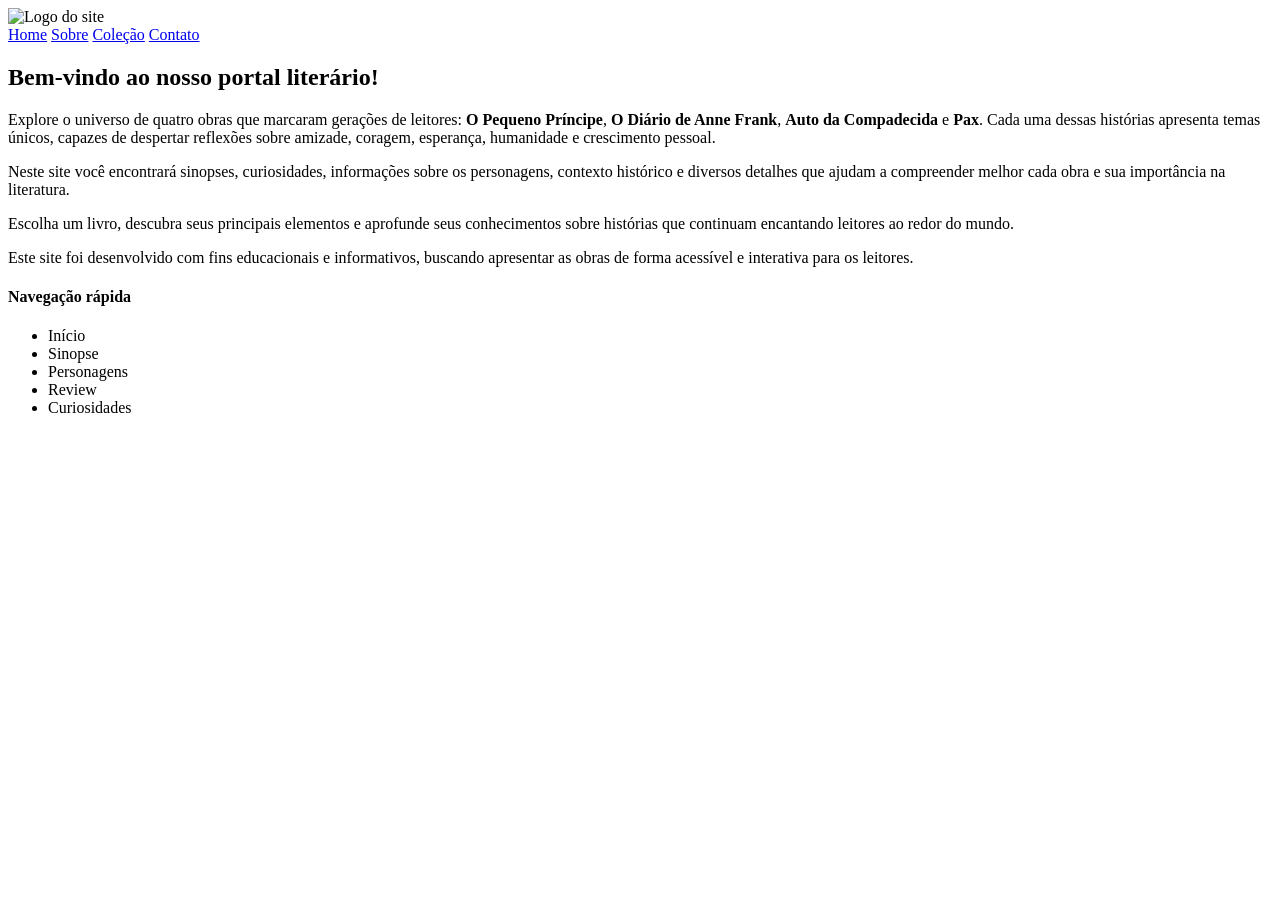
==== index.html @ f62e3b90 "Add files via upload" ====
<!DOCTYPE html>
<html lang="pt-br">
<head>
    <meta charset="UTF-8">
    <meta name="viewport" content="width=device-width, initial-scale=1.0">
    <title>Home</title>

    <link rel="icon" href="img/livro.ico" type="image/x-icon">

    <link rel="stylesheet" href="css/sinopse.css">

</head>

<body>
    <header>
        <img class="gato" src="../Prova2/img/gato.png" alt="Logo do site">
        <nav class="menu">
            <a href="index.html">Home</a>
            <a href="sobre.html">Sobre</a>
            <a href="colecao.html">Coleção</a>
            <a href="contato.html">Contato</a>
        </nav>
    </header>
    
    <main>
        <section class="inicio">
            <h2>Bem-vindo ao nosso portal literário!</h2>

            <p>Explore o universo de quatro obras que marcaram gerações de leitores: <strong>O Pequeno Príncipe</strong>, <strong>O Diário de Anne Frank</strong>, <strong>Auto da Compadecida</strong> e <strong>Pax</strong>. Cada uma dessas histórias apresenta temas únicos, capazes de despertar reflexões sobre amizade, coragem, esperança, humanidade e crescimento pessoal.
            </p>

            <p> Neste site você encontrará sinopses, curiosidades, informações sobre os personagens, contexto histórico e diversos detalhes que ajudam a compreender melhor cada obra e sua importância na literatura.
            </p>

            <p>
            Escolha um livro, descubra seus principais elementos e aprofunde seus conhecimentos sobre histórias que continuam encantando leitores ao redor do mundo.
            </p>
        </section>
    </main>

    <footer>
        <p>Este site foi desenvolvido com fins educacionais e informativos, buscando apresentar as obras de forma acessível e interativa para os leitores.</p>

        <h4>Navegação rápida</h4>

        <ul>
            <li>Início</li>
            <li>Sinopse</li>
            <li>Personagens</li>
            <li>Review</li>
            <li>Curiosidades</li>
        </ul>
    </footer>
    
</body>
</html>
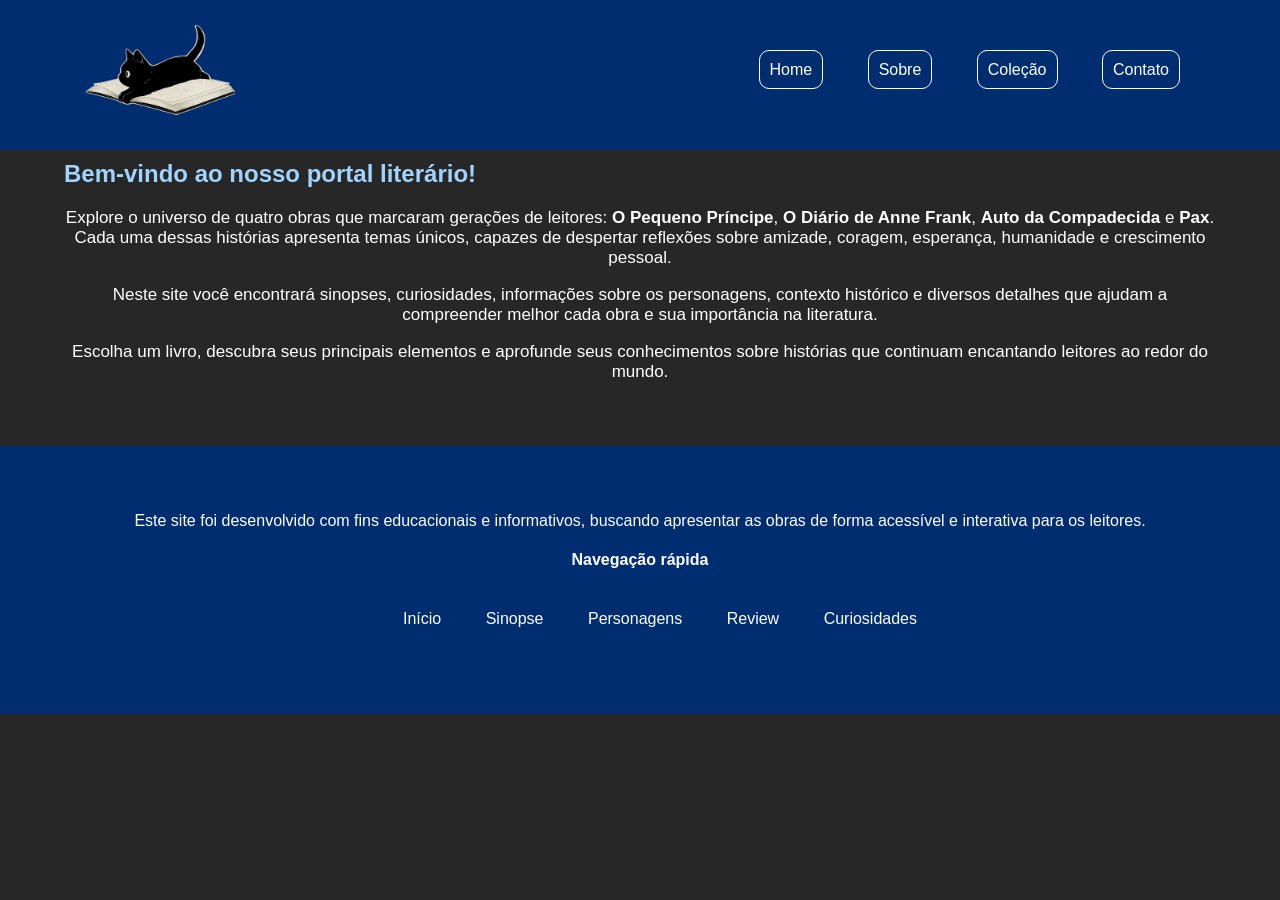
==== commit cf285ffa: "Update index.html" ====
--- a/index.html
+++ b/index.html
@@ -13,7 +13,7 @@
 
 <body>
     <header>
-        <img class="gato" src="../Prova2/img/gato.png" alt="Logo do site">
+        <img class="gato" src="img/gato.png" alt="Logo do site">
         <nav class="menu">
             <a href="index.html">Home</a>
             <a href="sobre.html">Sobre</a>
@@ -53,4 +53,4 @@
     </footer>
     
 </body>
-</html>+</html>
--- a/css/sinopse.css
+++ b/css/sinopse.css
@@ -0,0 +1,152 @@
+html{
+    margin: auto;
+    padding: 0;
+    width: 100%;
+}
+body{
+    background-color: rgb(39, 39, 39);
+    font-family: sans-serif;
+    margin: 0;
+    align-items: center;
+    padding: 0;
+}
+main{
+    margin: 5%;
+    margin-top: 160px;
+}
+
+.menu{
+    margin-left: auto;
+    text-align: right;
+    line-height: 100px; /* mesmo valor que o height da logo */
+}
+
+li{
+    color: white;
+}
+footer li{
+    color: white;
+    display: inline-block;
+    margin: 20px;
+}
+
+h1{
+    color: rgb(9, 106, 253);
+    border-bottom: white solid 2px;
+}
+h2{
+    color: rgb(161, 211, 255);
+}
+h3{
+    color: rgb(161, 211, 255);
+    border-bottom: white solid 1px;
+}
+p{
+    color: white;
+}
+header{
+    background-color: rgb(0, 45, 112);
+    color: white;
+    display: block;
+    text-align: right;
+    padding: 20px 40px;
+    position: fixed;
+    top: 0;
+    width: 100%;
+    box-sizing: border-box;
+}
+
+nav a{
+    text-align: center;
+    color: white;
+    text-decoration: none;
+    padding: 10px;
+    margin: 20px;
+    border: white solid 1px;
+    border-radius: 10px;
+}
+nav a:last-child{
+    margin-right: 5%;
+}
+footer{
+    background-color: rgb(0, 45, 112);
+    color: white;
+    display: block;
+    text-align: center;
+    padding: 50px;
+    width: 100%;
+    box-sizing: border-box; /* faz o padding ficar dentro do width*/
+}
+section:first-child p{
+    font-size: 20px;
+    font-weight: bold;
+    text-align: center;
+}section:first-child a{
+    color: white;
+    text-decoration: none;
+    border: white solid 1px;
+    border-radius: 5px;
+    padding: 5px;
+}
+img{
+    float: left;
+}
+.imagem{
+    display: flex;
+    justify-content: center;
+    align-items: center;
+    margin: -10px;
+}
+
+.imagem img{
+    width: 200px;  
+    height: auto;
+}
+
+section.inicio p{
+    font-size: 17px;
+    font-weight: normal;
+}
+
+.gato{
+    height: 100px;
+    width: auto;
+    margin: 5px;
+    margin-left: 45px; /* aumente ou diminua para mover mais ou menos */
+}
+fieldset{
+    border: white solid 1px;
+    border-radius: 10px;
+    padding: 20px;
+    color: white;
+} fieldset input{
+    color: white;
+    background-color: transparent;
+    border: white solid 1px;
+    border-radius: 5px;
+    padding: 5px;
+    background-color: transparent;
+}
+textarea{
+    color: white;
+    background-color: transparent;
+    border: white solid 1px;
+    border-radius: 5px;
+    padding: 5px;
+}
+textarea:hover, input:hover, button:hover{
+    border-color: rgb(9, 106, 253);
+    color: rgb(9, 106, 253);
+}
+.botao {
+    color: rgb(9, 106, 253);
+    background-color: white;
+    border: white solid 1px;
+    border-radius: 5px;
+    padding: 10px 20px;
+    cursor: pointer;
+}
+.botao:hover {
+    background-color: rgb(9, 106, 253);
+    color: white;
+}
